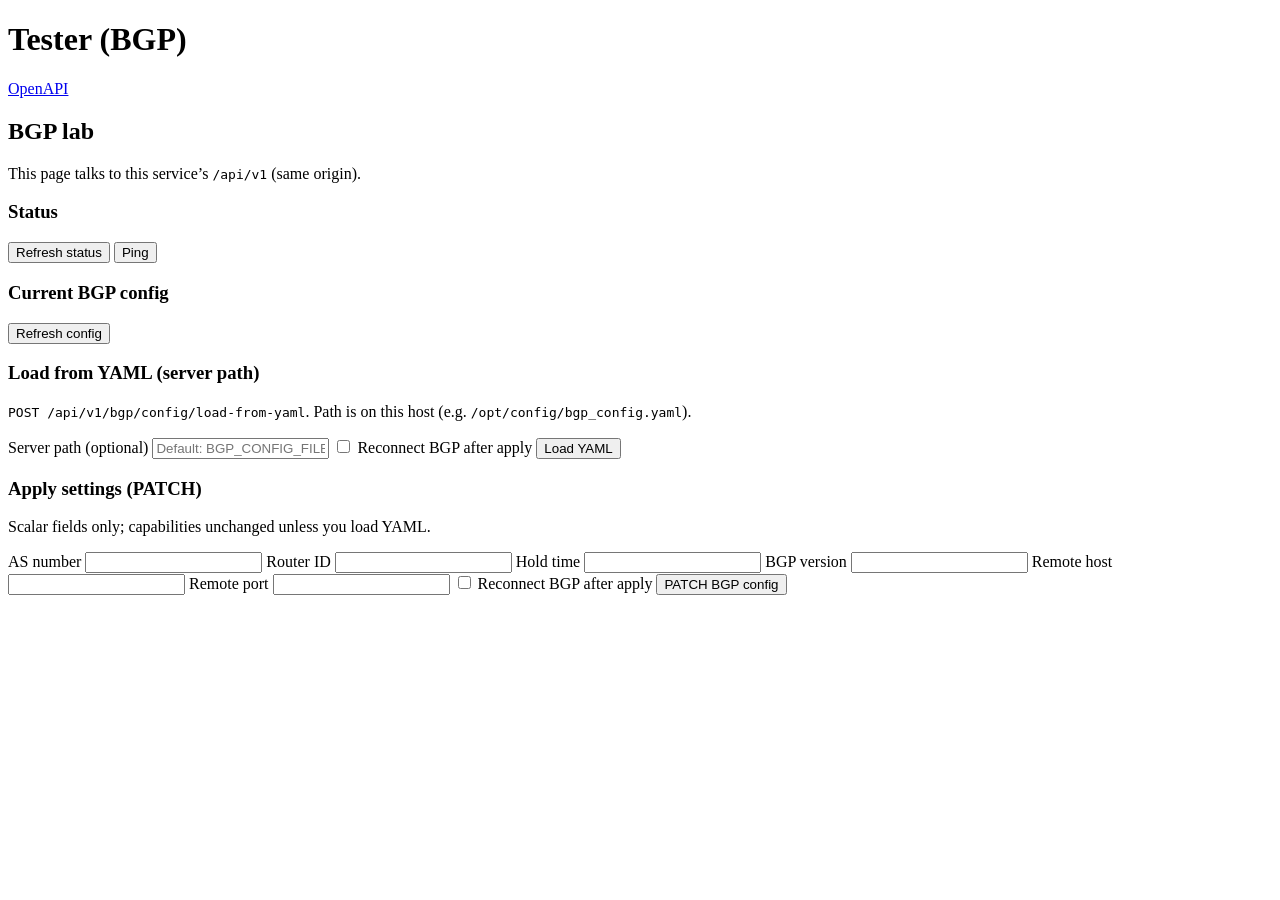
==== tester-service/src/tester_service/static/index.html @ 6980323c "bgp config update from local yaml" ====
<!DOCTYPE html>
<html lang="en">
  <head>
    <meta charset="utf-8" />
    <meta name="viewport" content="width=device-width, initial-scale=1" />
    <title>Tester (BGP)</title>
    <link rel="stylesheet" href="/ui/styles.css" />
  </head>
  <body>
    <header class="top">
      <h1>Tester (BGP)</h1>
      <a class="openapi" href="/api/openapi" target="_blank" rel="noopener">OpenAPI</a>
    </header>

    <main>
      <p id="global-err" class="err global-err" hidden></p>

      <section aria-labelledby="tester-heading">
        <h2 id="tester-heading">BGP lab</h2>
        <p class="muted">This page talks to this service’s <code>/api/v1</code> (same origin).</p>

        <h3>Status</h3>
        <div class="row">
          <button type="button" id="tester-btn-refresh-status">Refresh status</button>
          <button type="button" id="tester-btn-ping">Ping</button>
          <span id="tester-ping-out" class="mono"></span>
        </div>
        <pre id="tester-status-out" class="out" aria-live="polite"></pre>

        <h3>Current BGP config</h3>
        <div class="row">
          <button type="button" id="tester-btn-refresh-config">Refresh config</button>
        </div>
        <pre id="tester-config-out" class="out" aria-live="polite"></pre>

        <h3>Load from YAML (server path)</h3>
        <p class="muted">
          <code>POST /api/v1/bgp/config/load-from-yaml</code>. Path is on this host (e.g.
          <code>/opt/config/bgp_config.yaml</code>).
        </p>
        <div class="form-grid">
          <label class="span-2">
            Server path (optional)
            <input id="tester-yaml-path" type="text" placeholder="Default: BGP_CONFIG_FILE / search paths" />
          </label>
          <label><input type="checkbox" id="tester-yaml-reconnect" /> Reconnect BGP after apply</label>
          <button type="button" id="tester-btn-load-yaml">Load YAML</button>
        </div>

        <h3>Apply settings (PATCH)</h3>
        <p class="muted">Scalar fields only; capabilities unchanged unless you load YAML.</p>
        <form id="tester-form-patch" class="form-grid">
          <label>AS number <input name="as_number" type="number" required /></label>
          <label>Router ID <input name="router_id" required /></label>
          <label>Hold time <input name="hold_time" type="number" required /></label>
          <label>BGP version <input name="bgp_version" type="number" required /></label>
          <label>Remote host <input name="remote_host" required /></label>
          <label>Remote port <input name="remote_port" type="number" required /></label>
          <label class="span-2"><input type="checkbox" name="reconnect" id="tester-patch-reconnect" /> Reconnect BGP after apply</label>
          <button type="submit">PATCH BGP config</button>
        </form>
      </section>
    </main>

    <script src="/ui/app.js" type="module"></script>
  </body>
</html>
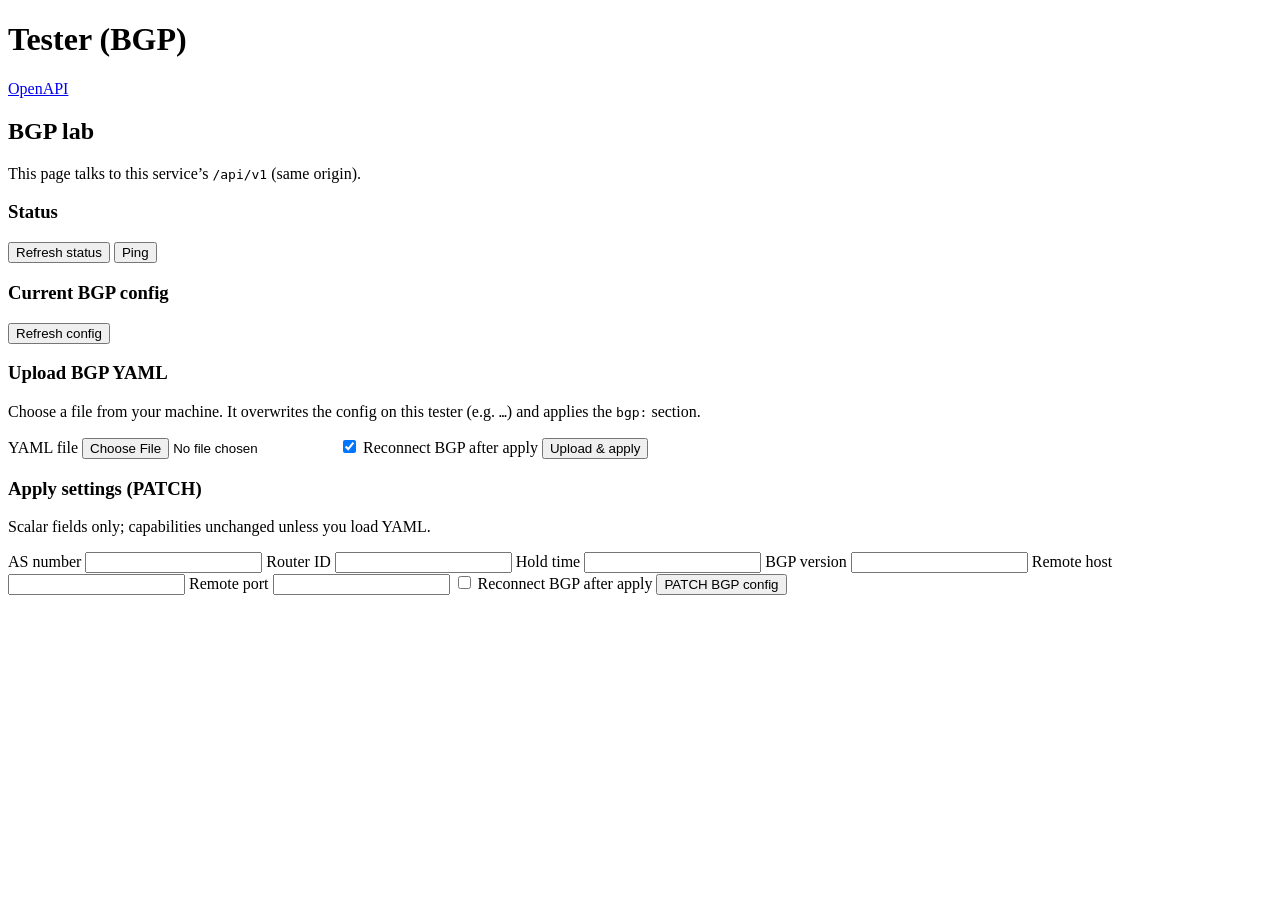
==== commit c9a76298: "Config upload, pre-config from monitor session" ====
--- a/tester-service/src/tester_service/static/index.html
+++ b/tester-service/src/tester_service/static/index.html
@@ -33,19 +33,20 @@
         </div>
         <pre id="tester-config-out" class="out" aria-live="polite"></pre>
 
-        <h3>Load from YAML (server path)</h3>
+        <h3>Upload BGP YAML</h3>
         <p class="muted">
-          <code>POST /api/v1/bgp/config/load-from-yaml</code>. Path is on this host (e.g.
-          <code>/opt/config/bgp_config.yaml</code>).
+          Choose a file from your machine. It overwrites the config on this tester (e.g.
+          <code id="tester-yaml-target-path">…</code>) and applies the <code>bgp:</code> section.
         </p>
         <div class="form-grid">
           <label class="span-2">
-            Server path (optional)
-            <input id="tester-yaml-path" type="text" placeholder="Default: BGP_CONFIG_FILE / search paths" />
+            YAML file
+            <input id="tester-yaml-file" type="file" accept=".yaml,.yml,text/yaml" />
           </label>
-          <label><input type="checkbox" id="tester-yaml-reconnect" /> Reconnect BGP after apply</label>
-          <button type="button" id="tester-btn-load-yaml">Load YAML</button>
+          <label><input type="checkbox" id="tester-yaml-reconnect" checked /> Reconnect BGP after apply</label>
+          <button type="button" id="tester-btn-upload-yaml">Upload &amp; apply</button>
         </div>
+        <p id="tester-upload-status" class="muted" aria-live="polite"></p>
 
         <h3>Apply settings (PATCH)</h3>
         <p class="muted">Scalar fields only; capabilities unchanged unless you load YAML.</p>
@@ -62,6 +63,6 @@
       </section>
     </main>
 
-    <script src="/ui/app.js" type="module"></script>
+    <script src="/ui/app.js?v=2" type="module"></script>
   </body>
 </html>
